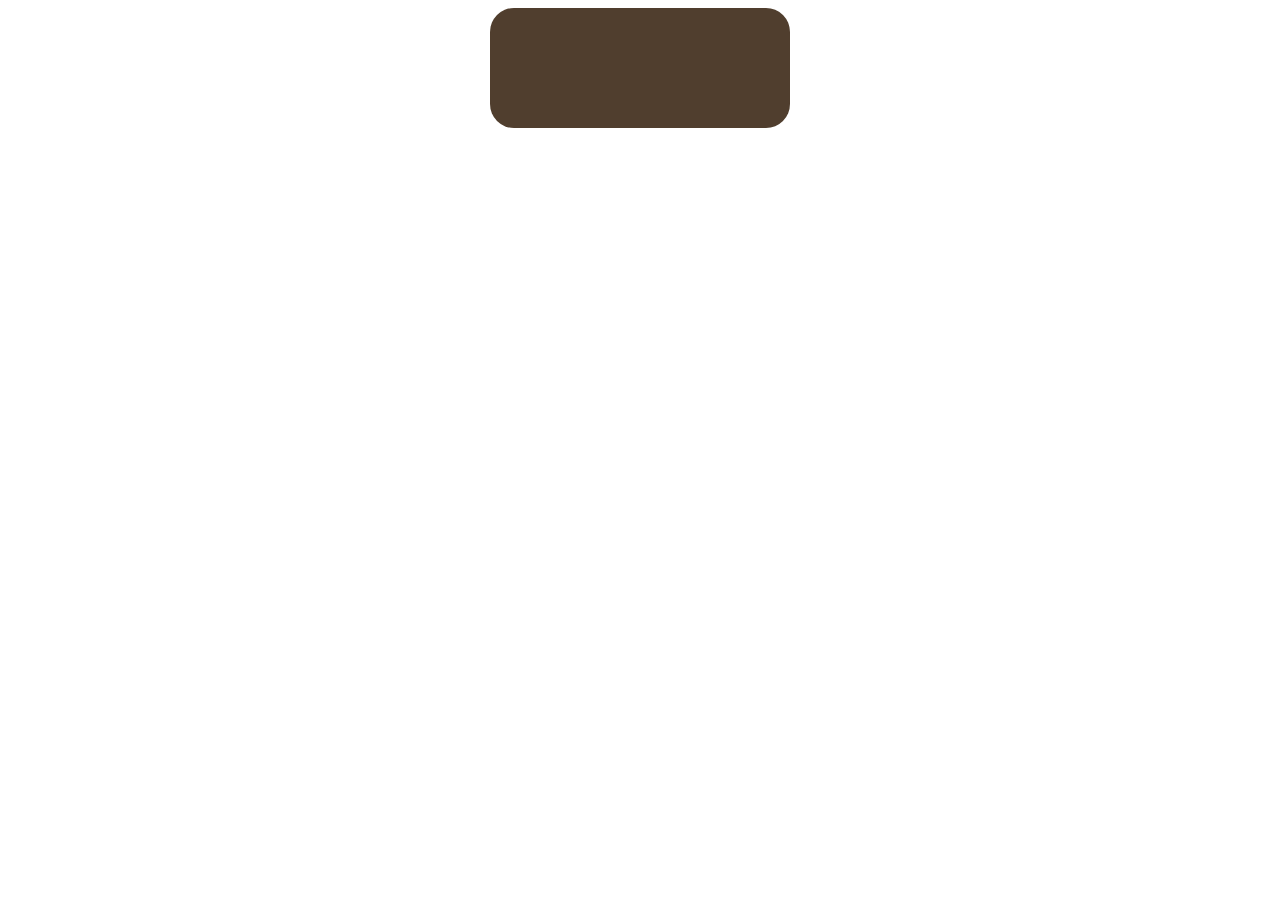
==== clock/index.html @ a7355041 "clock" ====
<html lang="en">
<head>
    <meta charset="UTF-8">
    <meta name="viewport" content="width=device-width, initial-scale=1.0">
    <title>Clock</title>
</head>
<body>
    <div class="clock-container">
        <span id="time"></span>
    </div>
</body>
<style>
    .clock-container {
        display: flex;
        align-items: center;
        justify-content: center;
        font-size: 75px;
        border-radius: 1.5rem;
        margin: auto;
        color: white;
        background-color: rgb(80, 62, 46);
        max-width: 300px;
        height: 120px;
    }
</style>
<script>
    const date = new Date();
    function refresh() {
        document.getElementById("time").innerHTML = date.getHours() + ":" + date.getMinutes();
    }
    setInterval(refresh, 1000);
</script>
</html>
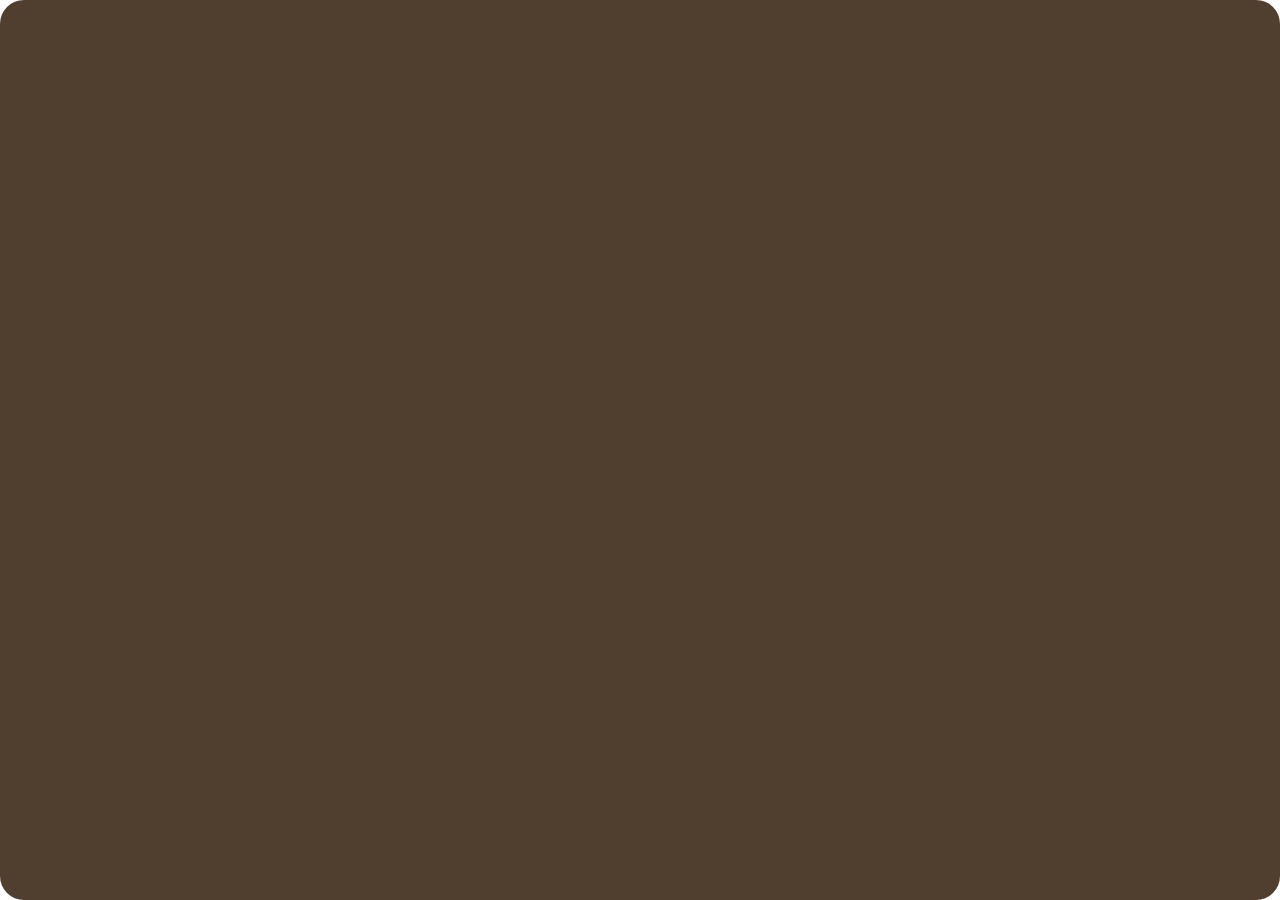
==== commit 7400a952: "clok" ====
--- a/clock/index.html
+++ b/clock/index.html
@@ -10,8 +10,12 @@
     </div>
 </body>
 <style>
+    body {
+        margin: 0;
+    }
     .clock-container {
         display: flex;
+        flex-grow: 1;
         align-items: center;
         justify-content: center;
         font-size: 75px;
@@ -19,14 +23,14 @@
         margin: auto;
         color: white;
         background-color: rgb(80, 62, 46);
-        max-width: 300px;
-        height: 120px;
+        width: 100vw;
+        height: 100vh;
     }
 </style>
 <script>
     const date = new Date();
     function refresh() {
-        document.getElementById("time").innerHTML = date.getHours() + ":" + date.getMinutes();
+        document.getElementById("time").innerHTML = String(date.getHours()).padStart(2, "0") + ":" + String(date.getMinutes()).padStart(2, "0");
     }
     setInterval(refresh, 1000);
 </script>
